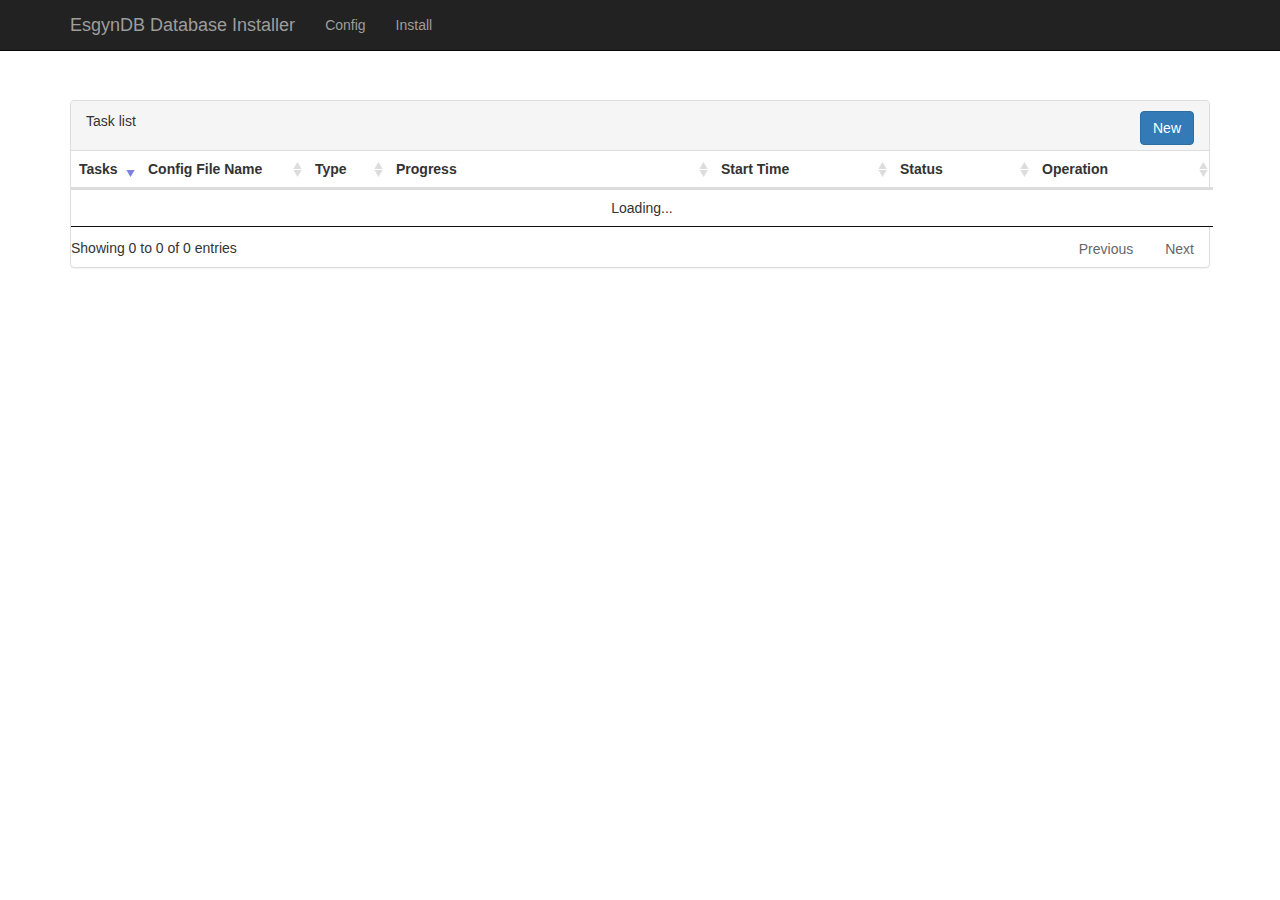
==== InstallerUI/templates/install.html @ bb23a891 "add task-delete function" ====
<!DOCTYPE html>
<html lang="en">

	<head>
		<meta charset="utf-8">
		<title>EsgynDB Database Installer</title>
		<link href="../static/lib/css/jquery.dataTables.min.css" rel="stylesheet">
		<link href="../static/lib/bootstrap/dist/css/bootstrap.css" rel="stylesheet">
		<link href="../static/lib/css/bootstrap-multiselect.css" rel="stylesheet">
                <link href="../static/css/installation.css" rel="stylesheet" />
                <link type="text/css" href="../static/lib/css/font-awesome/css/font-awesome.css" rel="stylesheet" />
                <link rel="shortcut icon" href="{{ url_for('static', filename='favicon.ico') }}">
		<script src="../static/lib/js/jquery.min.js"></script>
		<script src="../static/lib/js/jquery.dataTables.min.js"></script>
		<script src="../static/lib/js/bootstrap.min.js"></script>
		<script src="../static/lib/js/bootstrap-multiselect.js"></script>
		<script src="../static/js/InstallView.js"></script>
		<link href="../static/lib/images/sort_asc.png" rel="stylesheet">
		<link href="../static/lib/images/sort_both.png" rel="stylesheet">
	</head>

	<body>
		<div class="navbar-wrapper">
			<nav class="navbar navbar-inverse  navbar-fixed-top">
				<div class="container">
					<div class="navbar-header">
						<a class="navbar-brand" href="#">EsgynDB Database Installer</a>
					</div>
					<div id="navbar" class="navbar-collapse collapse">
						<ul class="nav navbar-nav">
							<li>
								<a href="/">Config</a>
							</li>
							<li>
								<a href="installPage">Install</a>
							</li>
						</ul>
					</div>
				</div>
			</nav>
			<div class="container">
				<div role="tabpanel" class="tab-pane active" id="list">
					<div class="panel panel-default" style="margin-top:100px">
						<div class="panel-heading" style="height:50px">Task list
							<button type="button" class="btn btn-primary" data-toggle="modal" data-target="#installDialog" style="float:right;margin-left:10px">New</button>
						</div>
						<table id="installTable" class="table table-hover" style="table-layout:fixed"></table>
					</div>
				</div>

				<div id="installDialog" class="modal fade bs-example-modal-md" role="dialog">
					<div class="modal-dialog modal-md">
						<!-- Modal content-->
						<div class="modal-content">
							<div class="modal-header">
								<button type="button" class="close" data-dismiss="modal">&times;</button>
								<h4 class="modal-title">Confiuration Detail</h4></div>
							<div class="modal-body">
								<form class="form-horizontal" id="form">
									<div class="form-group">
										<label for="exampleInputEmail1" class="col-sm-3 control-label" style="padding-left: 0px; padding-right: 0px">Select a config file</label>
										<div class="col-sm-9">
											<select id="selectConfig" name="selectConfig" class="form-control"></select>
										</div>
									</div>
								</form>
								<div class="alert alert-danger alert-dismissible fade in" role="alert" id="myAlert" style="display:none">
									<button type="button" class="close" aria-label="close"></button>Please select a config file</div>
								<div class="alert alert-danger alert-dismissible fade in" role="alert" id="myAlert1" style="display:none">
									<button type="button" class="close" aria-label="close"></button>The cluster is being installed now</div>
							</div>
							<div class="modal-footer" style="height: 90px">
								<input id="installApplyButton" class="submit btn btn-success" type="submit" value="Install">
								<input id="discoverApplyButton" class="submit btn btn-success" type="submit" value="Discover">
								<input id="installResetButton" class="submit btn btn-primary" type="button" value="Reset">
								<button type="button" class="btn btn-primary" data-dismiss="modal">Cancel</button></div>
						</div>
					</div>
				</div>
				<!-- 节点细节modal -->
				<div id="slaveDialog" class="modal fade bs-example-modal-lg" role="dialog">
					<div class="modal-dialog modal-lg">
						<!-- Modal content-->
						<div class="modal-content">
							<div class="modal-header">
								<button type="button" class="close" data-dismiss="modal">&times;</button>
								<div class="slave-detail">
									<h4 class="modal-title">Slave Detail</h4></div>
							</div>
							<div class="modal-body">
								<h3 class="errMsg">Return Message</h3>
								<div id="errMsg" class="well errMsg"></div>
								<h3>Log Content</h3>
								<div id="logContent" class="well"></div>
							</div>
							<div class="modal-footer">
								<button type="button" class="btn btn-primary" data-dismiss="modal">OK</button></div>
						</div>
					</div>
				</div>
				<div id="checkDialog" class="modal fade bs-example-modal-lg" role="dialog">
					<div class="modal-dialog modal-lg">
						<!-- Modal content-->
						<div class="modal-content">
							<div class="modal-header">
								<button type="button" class="close" data-dismiss="modal">&times;</button>
								<h4 class="modal-title check-list">Slave Check</h4>
								<h4 id="hostName" class="modal-title check-detail" style="display:none"></h4>
							</div>
							<div class="modal-body">
								<div class="check-detail">
									<div id="tab">
									</div>
								</div>
							</div>
							<div class="modal-footer">
								<button type="button" class="btn btn-primary check-detail" style="display:none" id="checkShow">
                  <span class="glyphicon glyphicon-arrow-left">BACK</span></button>
								<button type="button" class="btn btn-success" data-dismiss="modal">OK</button></div>
						</div>
					</div>
				</div>
                                <div id="alert" class="modal fade bs-example-modal-sm" role="dialog" style="top:150px">
                                    <div class="modal-dialog modal-sm">
                                        <div class="modal-content">
                                                <div class="modal-header">
                                                        <h4 class="modal-title">Message</h4></div>
                                                <div class="modal-body">The cluster is being installed now</div>
                                                <div class="modal-footer">
                                                        <button type="button" class="btn btn-primary" data-dismiss="modal">OK</button>
                                                </div>
                                        </div>
                                    </div>
                               </div>
                               <div id="del-confirm-modal" class="modal fade bs-example-modal-sm" role="dialog" style="top:150px">
                               <div class="modal-dialog modal-sm">
                                        <div class="modal-content">
                                                <div class="modal-header">
                                                        <h4 class="modal-title">Messages</h4></div>
                                                <div class="modal-body">Are you sure to delete?</div>
                                                <div class="modal-footer">
                                                        <button type="button" class="btn btn-primary" data-dismiss="modal">Cancel</button>
                                                        <a id="delTask" class="btn btn-danger" data-dismiss="modal">OK</a>
                                                </div>
                                        </div>
                                   </div>
                              </div>
			</div>
		</div>
	</body>

</html>
---- InstallerUI/static/css/installation.css ----
.status-btn {
    width: 24px;
    height: 24px;
    padding: 6px 0;
    border-radius: 12px;
    text-align: center;
    font-size: 10px;
    overflow: hidden !important;
}

.btn-circle {
  width: 18px;
  height: 18px;
  padding: 0px 0;
  border-radius: 15px;
  text-align: center;
  font-size: 12px;
  line-height: 1.428571429;
}
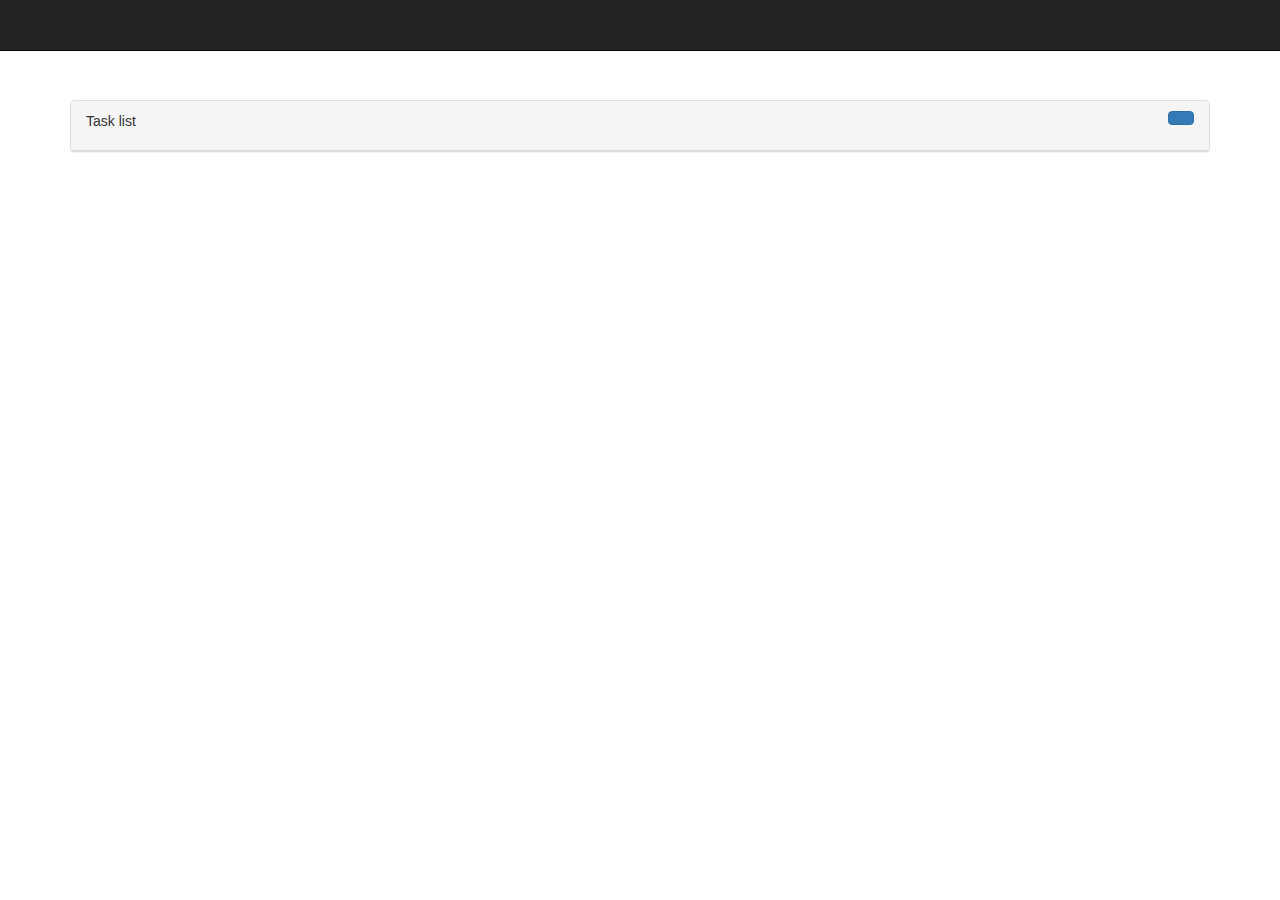
==== commit 7dffe4a8: "localize but not ok" ====
--- a/InstallerUI/templates/install.html
+++ b/InstallerUI/templates/install.html
@@ -7,13 +7,14 @@
 		<link href="../static/lib/css/jquery.dataTables.min.css" rel="stylesheet">
 		<link href="../static/lib/bootstrap/dist/css/bootstrap.css" rel="stylesheet">
 		<link href="../static/lib/css/bootstrap-multiselect.css" rel="stylesheet">
-                <link href="../static/css/installation.css" rel="stylesheet" />
-                <link type="text/css" href="../static/lib/css/font-awesome/css/font-awesome.css" rel="stylesheet" />
-                <link rel="shortcut icon" href="{{ url_for('static', filename='favicon.ico') }}">
+        <link href="../static/css/installation.css" rel="stylesheet" />
+        <link type="text/css" href="../static/lib/css/font-awesome/css/font-awesome.css" rel="stylesheet" />
+        <link rel="shortcut icon" href="{{ url_for('static', filename='favicon.ico') }}">
 		<script src="../static/lib/js/jquery.min.js"></script>
 		<script src="../static/lib/js/jquery.dataTables.min.js"></script>
 		<script src="../static/lib/js/bootstrap.min.js"></script>
 		<script src="../static/lib/js/bootstrap-multiselect.js"></script>
+		<script src="../static/lib/js/jquery.localize.js" ></script>
 		<script src="../static/js/InstallView.js"></script>
 		<link href="../static/lib/images/sort_asc.png" rel="stylesheet">
 		<link href="../static/lib/images/sort_both.png" rel="stylesheet">
@@ -24,15 +25,15 @@
 			<nav class="navbar navbar-inverse  navbar-fixed-top">
 				<div class="container">
 					<div class="navbar-header">
-						<a class="navbar-brand" href="#">EsgynDB Database Installer</a>
+						<a class="navbar-brand" href="#"  data-localize="EsgynDB-Database-Installer"></a>
 					</div>
 					<div id="navbar" class="navbar-collapse collapse">
 						<ul class="nav navbar-nav">
 							<li>
-								<a href="/">Config</a>
+								<a href="/"data-localize="Config"></a>
 							</li>
 							<li>
-								<a href="installPage">Install</a>
+								<a href="installPage" data-localize="Install"></a>
 							</li>
 						</ul>
 					</div>
@@ -42,7 +43,7 @@
 				<div role="tabpanel" class="tab-pane active" id="list">
 					<div class="panel panel-default" style="margin-top:100px">
 						<div class="panel-heading" style="height:50px">Task list
-							<button type="button" class="btn btn-primary" data-toggle="modal" data-target="#installDialog" style="float:right;margin-left:10px">New</button>
+							<button type="button" class="btn btn-primary" data-toggle="modal" data-target="#installDialog" style="float:right;margin-left:10px" data-localize="New"></button>
 						</div>
 						<table id="installTable" class="table table-hover" style="table-layout:fixed"></table>
 					</div>
@@ -54,26 +55,26 @@
 						<div class="modal-content">
 							<div class="modal-header">
 								<button type="button" class="close" data-dismiss="modal">&times;</button>
-								<h4 class="modal-title">Confiuration Detail</h4></div>
+								<h4 class="modal-title" data-localize="Detail-Configurations"></h4></div>
 							<div class="modal-body">
 								<form class="form-horizontal" id="form">
 									<div class="form-group">
-										<label for="exampleInputEmail1" class="col-sm-3 control-label" style="padding-left: 0px; padding-right: 0px">Select a config file</label>
+										<label for="exampleInputEmail1" class="col-sm-3 control-label" style="padding-left: 0px; padding-right: 0px" ></label>
 										<div class="col-sm-9">
 											<select id="selectConfig" name="selectConfig" class="form-control"></select>
 										</div>
 									</div>
 								</form>
 								<div class="alert alert-danger alert-dismissible fade in" role="alert" id="myAlert" style="display:none">
-									<button type="button" class="close" aria-label="close"></button>Please select a config file</div>
+									<button type="button" class="close" aria-label="close"></button><span data-localize="Select-a-config-file"></span></div>
 								<div class="alert alert-danger alert-dismissible fade in" role="alert" id="myAlert1" style="display:none">
-									<button type="button" class="close" aria-label="close"></button>The cluster is being installed now</div>
+									<button type="button" class="close" aria-label="close"></button><span data-localize="The-cluster-is-being-installed-now"></span></div>
 							</div>
 							<div class="modal-footer" style="height: 90px">
-								<input id="installApplyButton" class="submit btn btn-success" type="submit" value="Install">
-								<input id="discoverApplyButton" class="submit btn btn-success" type="submit" value="Discover">
-								<input id="installResetButton" class="submit btn btn-primary" type="button" value="Reset">
-								<button type="button" class="btn btn-primary" data-dismiss="modal">Cancel</button></div>
+								<input id="installApplyButton" class="submit btn btn-success" type="submit" data-localize="Install">
+								<input id="discoverApplyButton" class="submit btn btn-success" type="submit" data-localize="DIscover">
+								<input id="installResetButton" class="submit btn btn-primary" type="button" data-localize="Reset">
+								<button type="button" class="btn btn-primary" data-dismiss="modal" data-localize="Cancel"></button></div>
 						</div>
 					</div>
 				</div>
@@ -85,12 +86,12 @@
 							<div class="modal-header">
 								<button type="button" class="close" data-dismiss="modal">&times;</button>
 								<div class="slave-detail">
-									<h4 class="modal-title">Slave Detail</h4></div>
+									<h4 class="modal-title"><span data-localize="Slave-Detail"></span></h4></div>
 							</div>
 							<div class="modal-body">
-								<h3 class="errMsg">Return Message</h3>
+								<h3 class="errMsg" data-localize="Return-Message"></h3>
 								<div id="errMsg" class="well errMsg"></div>
-								<h3>Log Content</h3>
+								<h3 data-localize="Log-Content"></h3>
 								<div id="logContent" class="well"></div>
 							</div>
 							<div class="modal-footer">
@@ -104,7 +105,7 @@
 						<div class="modal-content">
 							<div class="modal-header">
 								<button type="button" class="close" data-dismiss="modal">&times;</button>
-								<h4 class="modal-title check-list">Slave Check</h4>
+								<h4 class="modal-title check-list" data-localize="Slave-Check"></h4>
 								<h4 id="hostName" class="modal-title check-detail" style="display:none"></h4>
 							</div>
 							<div class="modal-body">
@@ -125,7 +126,7 @@
                                         <div class="modal-content">
                                                 <div class="modal-header">
                                                         <h4 class="modal-title">Message</h4></div>
-                                                <div class="modal-body">The cluster is being installed now</div>
+                                                <div class="modal-body" data-localize="The-cluster-is-being-installed-now"></div>
                                                 <div class="modal-footer">
                                                         <button type="button" class="btn btn-primary" data-dismiss="modal">OK</button>
                                                 </div>
@@ -137,10 +138,10 @@
                                         <div class="modal-content">
                                                 <div class="modal-header">
                                                         <h4 class="modal-title">Messages</h4></div>
-                                                <div class="modal-body">Are you sure to delete?</div>
+                                                <div class="modal-body" data-localize="delete-confirm"></div>
                                                 <div class="modal-footer">
-                                                        <button type="button" class="btn btn-primary" data-dismiss="modal">Cancel</button>
-                                                        <a id="delTask" class="btn btn-danger" data-dismiss="modal">OK</a>
+                                                        <button type="button" class="btn btn-primary" data-dismiss="modal" data-localize="Cancel"></button>
+                                                        <a id="delTask" class="btn btn-danger" data-dismiss="modal" data-localize="OK"></a>
                                                 </div>
                                         </div>
                                    </div>
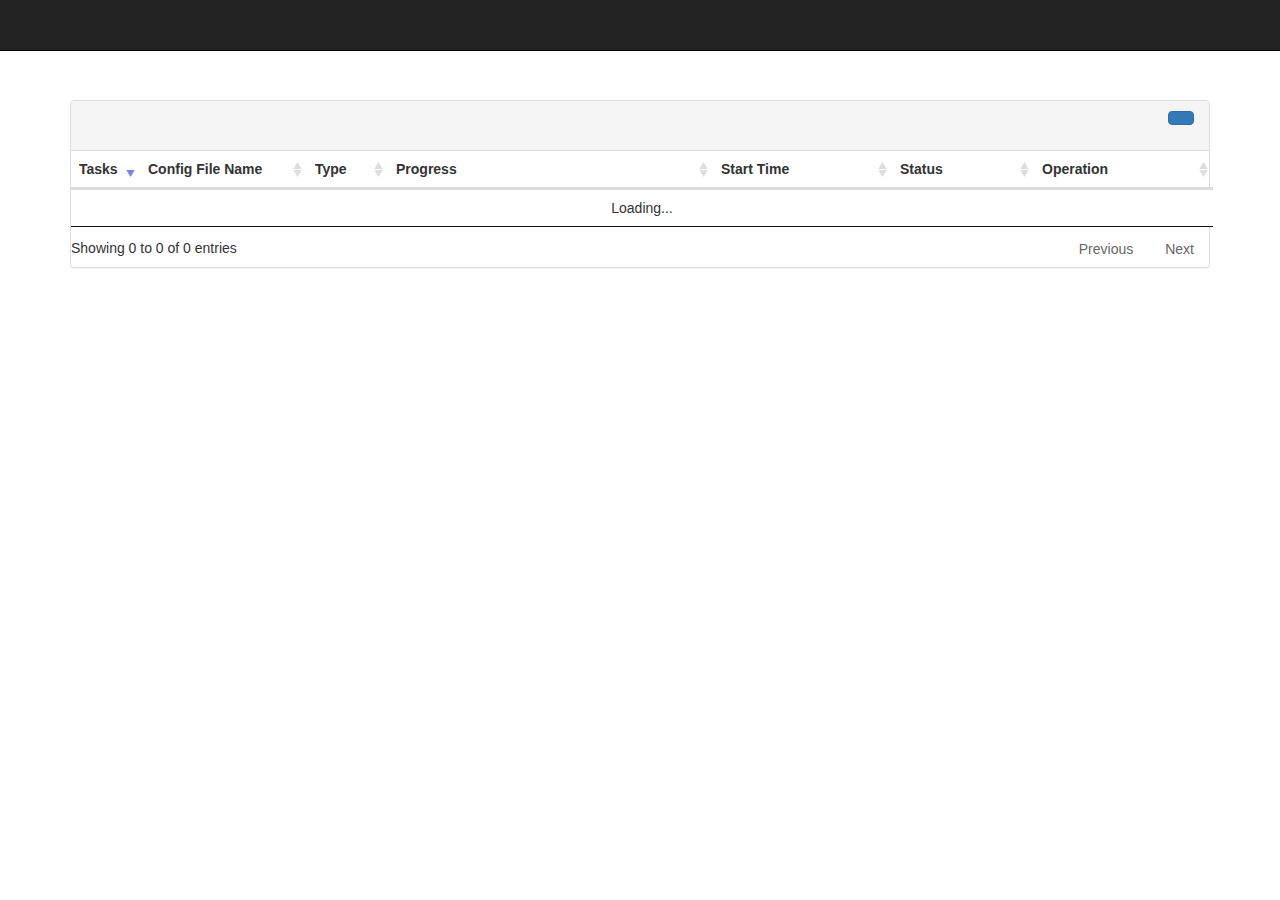
==== commit 27368676: "install.html add localize" ====
--- a/InstallerUI/templates/install.html
+++ b/InstallerUI/templates/install.html
@@ -42,7 +42,7 @@
 			<div class="container">
 				<div role="tabpanel" class="tab-pane active" id="list">
 					<div class="panel panel-default" style="margin-top:100px">
-						<div class="panel-heading" style="height:50px">Task list
+						<div class="panel-heading" style="height:50px" ><span data-localize="Task-list"></span>
 							<button type="button" class="btn btn-primary" data-toggle="modal" data-target="#installDialog" style="float:right;margin-left:10px" data-localize="New"></button>
 						</div>
 						<table id="installTable" class="table table-hover" style="table-layout:fixed"></table>
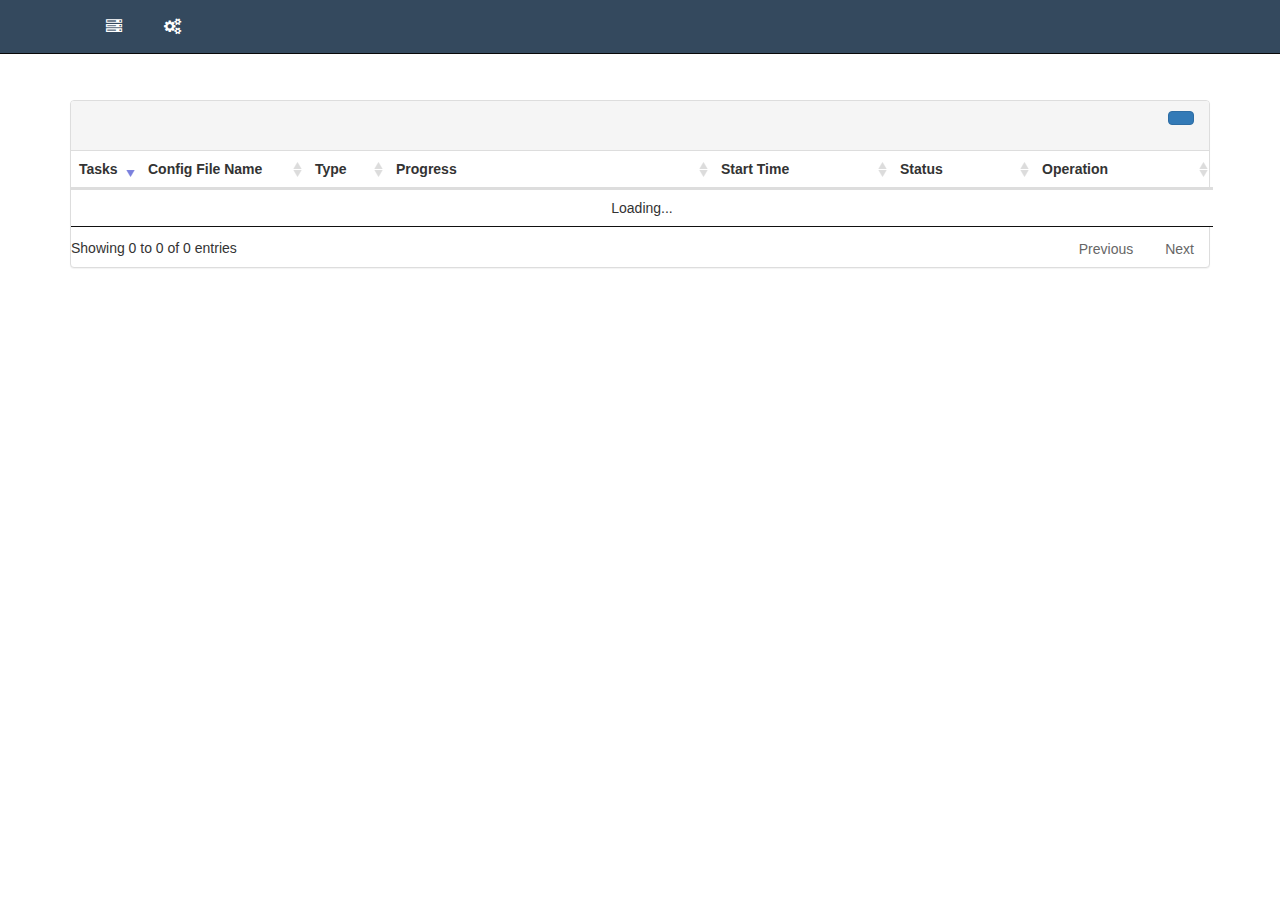
==== commit 5e76ab70: "add icon" ====
--- a/InstallerUI/templates/install.html
+++ b/InstallerUI/templates/install.html
@@ -30,10 +30,10 @@
 					<div id="navbar" class="navbar-collapse collapse">
 						<ul class="nav navbar-nav">
 							<li>
-								<a href="/"data-localize="Config"></a>
+								<a href="/"><i class="fa fa-server" aria-hidden="true"></i><span data-localize="Config"></span></a>
 							</li>
 							<li>
-								<a href="installPage" data-localize="Install"></a>
+								<a href="installPage"><i class="fa fa-cogs"></i><span data-localize="Install"></a>
 							</li>
 						</ul>
 					</div>
@@ -72,7 +72,7 @@
 							</div>
 							<div class="modal-footer" style="height: 90px">
 								<input id="installApplyButton" class="submit btn btn-success" type="submit" data-localize="Install">
-								<input id="discoverApplyButton" class="submit btn btn-success" type="submit" data-localize="DIscover">
+								<input id="discoverApplyButton" class="submit btn btn-success" type="submit" data-localize="Discover">
 								<input id="installResetButton" class="submit btn btn-primary" type="button" data-localize="Reset">
 								<button type="button" class="btn btn-primary" data-dismiss="modal" data-localize="Cancel"></button></div>
 						</div>
@@ -95,29 +95,7 @@
 								<div id="logContent" class="well"></div>
 							</div>
 							<div class="modal-footer">
-								<button type="button" class="btn btn-primary" data-dismiss="modal">OK</button></div>
-						</div>
-					</div>
-				</div>
-				<div id="checkDialog" class="modal fade bs-example-modal-lg" role="dialog">
-					<div class="modal-dialog modal-lg">
-						<!-- Modal content-->
-						<div class="modal-content">
-							<div class="modal-header">
-								<button type="button" class="close" data-dismiss="modal">&times;</button>
-								<h4 class="modal-title check-list" data-localize="Slave-Check"></h4>
-								<h4 id="hostName" class="modal-title check-detail" style="display:none"></h4>
-							</div>
-							<div class="modal-body">
-								<div class="check-detail">
-									<div id="tab">
-									</div>
-								</div>
-							</div>
-							<div class="modal-footer">
-								<button type="button" class="btn btn-primary check-detail" style="display:none" id="checkShow">
-                  <span class="glyphicon glyphicon-arrow-left">BACK</span></button>
-								<button type="button" class="btn btn-success" data-dismiss="modal">OK</button></div>
+								<button type="button" class="btn btn-primary" data-dismiss="modal" data-localize="OK"></button></div>
 						</div>
 					</div>
 				</div>
--- a/InstallerUI/static/css/installation.css
+++ b/InstallerUI/static/css/installation.css
@@ -17,3 +17,72 @@
   font-size: 12px;
   line-height: 1.428571429;
 }
+.navbar-nav {
+  margin: 0;
+}
+.navbar-nav > li > a {
+  font-size: 16px;
+  padding: 15px 21px;
+  line-height: 23px;
+  font-weight: 700;
+}
+.navbar-nav > li > a:hover,
+.navbar-nav > li > a:focus,
+.navbar-nav .open > a:focus,
+.navbar-nav .open > a:hover {
+  background-color: transparent;
+}
+.navbar-nav [class^="fui-"] {
+  line-height: 20px;
+  position: relative;
+  top: 1px;
+}
+.navbar-nav > li > .dropdown-menu {
+  min-width: 100%;
+  margin-top: 9px;
+  border-radius: 4px;
+}
+@media (max-width: 767px) {
+  .navbar-nav > li.open > .dropdown-menu {
+    margin-top: 0 !important;
+  }
+}
+.navbar-fixed-bottom .navbar-nav > li > .dropdown-menu {
+  border-bottom-right-radius: 4px;
+  border-bottom-left-radius: 4px;
+}
+.navbar-nav > .open > .dropdown-toggle,
+.navbar-nav > .open > .dropdown-toggle:focus,
+.navbar-nav > .open > .dropdown-toggle:hover {
+  background-color: transparent;
+}
+.navbar-inverse {
+  background-color: #34495e;
+}
+.navbar-inverse .navbar-brand {
+  color: #ffffff;
+}
+.navbar-inverse .navbar-brand:hover,
+.navbar-inverse .navbar-brand:focus {
+  color: #1abc9c;
+  background-color: transparent;
+}
+.navbar-inverse .navbar-toggle:before {
+  color: #ffffff;
+}
+.navbar-inverse .navbar-toggle:hover,
+.navbar-inverse .navbar-toggle:focus {
+  background-color: transparent;
+}
+.navbar-inverse .navbar-toggle:hover:before,
+.navbar-inverse .navbar-toggle:focus:before {
+  color: #1abc9c;
+}
+.navbar-inverse .navbar-nav > li > a {
+  color: #ffffff;
+}
+.navbar-inverse .navbar-nav > li > a:hover,
+.navbar-inverse .navbar-nav > li > a:focus {
+  color: #1abc9c;
+  background-color: transparent;
+}
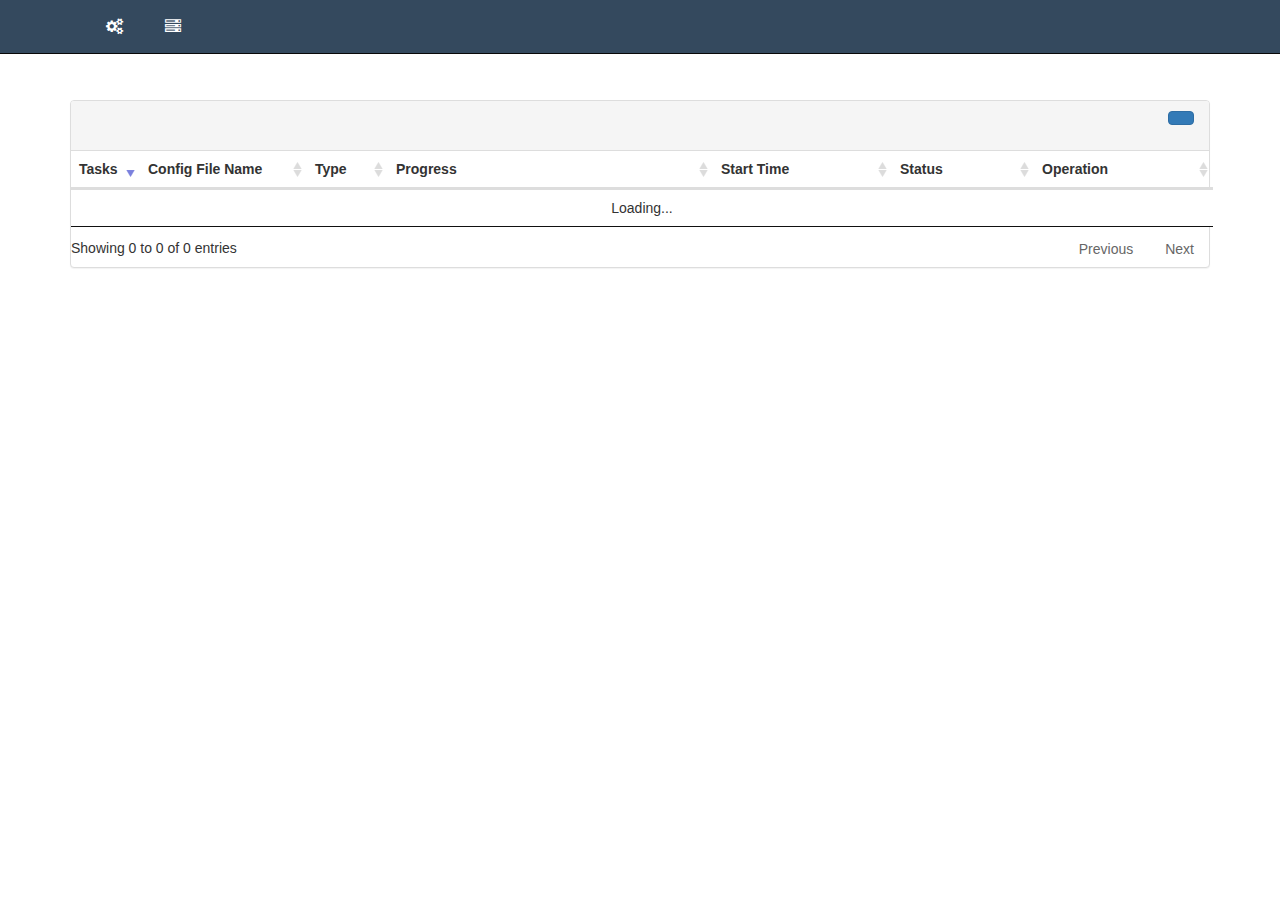
==== commit c529029b: "update 0513, add start/stop" ====
--- a/InstallerUI/templates/install.html
+++ b/InstallerUI/templates/install.html
@@ -30,10 +30,10 @@
 					<div id="navbar" class="navbar-collapse collapse">
 						<ul class="nav navbar-nav">
 							<li>
-								<a href="/"><i class="fa fa-server" aria-hidden="true"></i><span data-localize="Config"></span></a>
+								<a href="/"><i class="fa fa-cogs" aria-hidden="true"></i>  <span data-localize="Config"></span></a>
 							</li>
 							<li>
-								<a href="installPage"><i class="fa fa-cogs"></i><span data-localize="Install"></a>
+								<a href="installPage"><i class="fa fa-server"></i>  <span data-localize="Install"></a>
 							</li>
 						</ul>
 					</div>
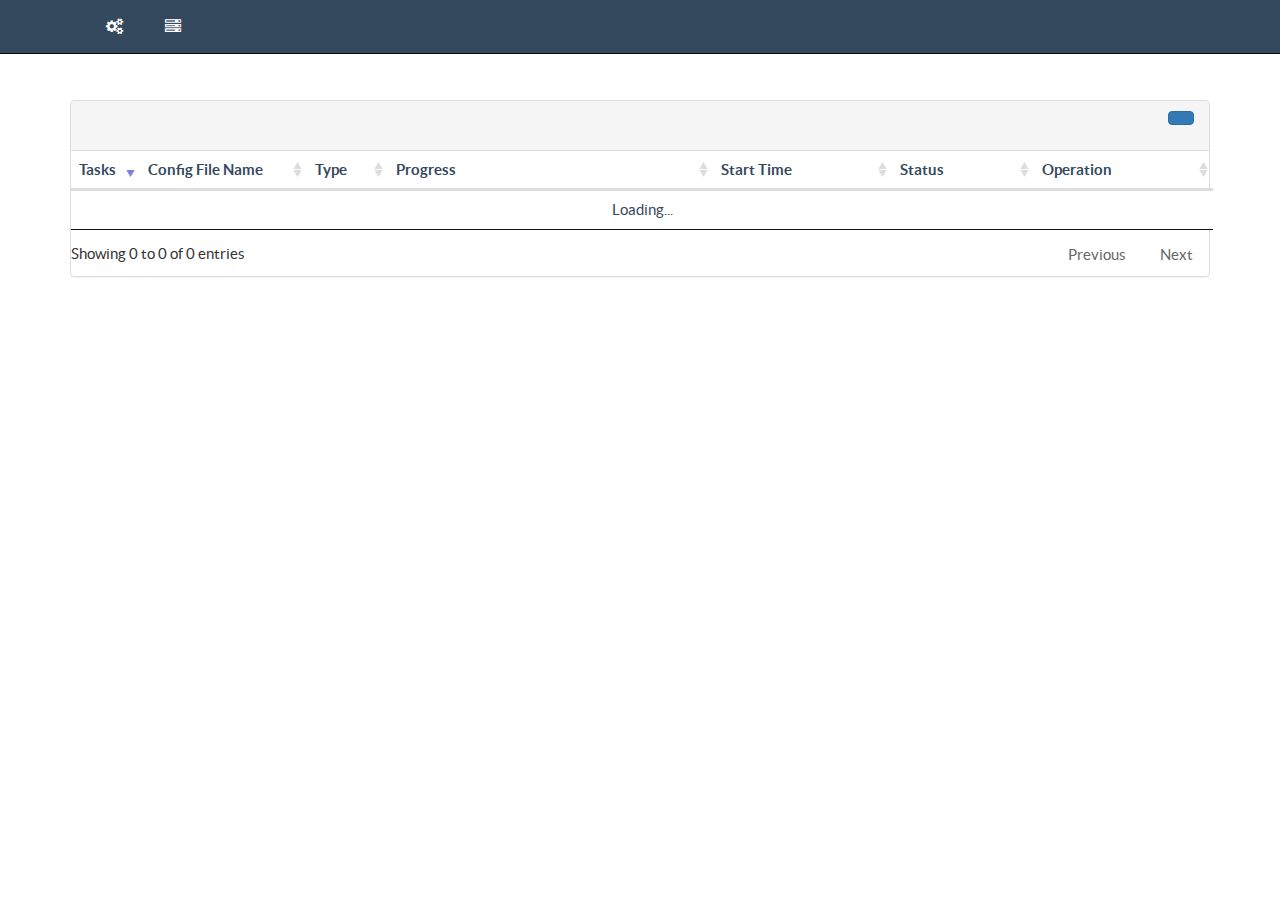
==== commit 0c529a5c: "update 0515" ====
--- a/InstallerUI/templates/install.html
+++ b/InstallerUI/templates/install.html
@@ -95,6 +95,28 @@
 								<div id="logContent" class="well"></div>
 							</div>
 							<div class="modal-footer">
+                               <button type="button" class="btn btn-primary" data-dismiss="modal">OK</button></div>
+                       </div>
+                   </div>
+               </div>
+               <div id="checkDialog" class="modal fade bs-example-modal-lg" role="dialog">
+                   <div class="modal-dialog modal-lg">
+                       <!-- Modal content-->
+                       <div class="modal-content">
+                           <div class="modal-header">
+                               <button type="button" class="close" data-dismiss="modal">&times;</button>
+                               <h4 class="modal-title check-list" data-localize="Slave-Check"></h4>
+                               <h4 id="hostName" class="modal-title check-detail" style="display:none"></h4>
+                           </div>
+                           <div class="modal-body">
+                               <div class="check-detail">
+                                   <div id="tab">
+                                   </div>
+                               </div>
+                           </div>
+                           <div class="modal-footer">
+                               <button type="button" class="btn btn-primary check-detail" style="display:none" id="checkShow">
+                  <span class="glyphicon glyphicon-arrow-left">BACK</span></button>
 								<button type="button" class="btn btn-primary" data-dismiss="modal" data-localize="OK"></button></div>
 						</div>
 					</div>
--- a/InstallerUI/static/css/installation.css
+++ b/InstallerUI/static/css/installation.css
@@ -1,3 +1,53 @@
+@font-face {
+  font-family: 'Lato';
+  src: url('../lib/fonts/lato/lato-black.eot');
+  src: url('../lib/fonts/lato/lato-black.eot?#iefix') format('embedded-opentype'), url('../lib/fonts/lato/lato-black.woff') format('woff'), url('../lib/fonts/lato/lato-black.ttf') format('truetype'), url('../lib/fonts/lato/lato-black.svg#latoblack') format('svg');
+  font-weight: 900;
+  font-style: normal;
+}
+@font-face {
+  font-family: 'Lato';
+  src: url('../lib/fonts/lato/lato-bold.eot');
+  src: url('../lib/fonts/lato/lato-bold.eot?#iefix') format('embedded-opentype'), url('../lib/fonts/lato/lato-bold.woff') format('woff'), url('../lib/fonts/lato/lato-bold.ttf') format('truetype'), url('../lib/fonts/lato/lato-bold.svg#latobold') format('svg');
+  font-weight: bold;
+  font-style: normal;
+}
+@font-face {
+  font-family: 'Lato';
+  src: url('../lib/fonts/lato/lato-bolditalic.eot');
+  src: url('../lib/fonts/lato/lato-bolditalic.eot?#iefix') format('embedded-opentype'), url('../lib/fonts/lato/lato-bolditalic.woff') format('woff'), url('../lib/fonts/lato/lato-bolditalic.ttf') format('truetype'), url('../lib/fonts/lato/lato-bolditalic.svg#latobold-italic') format('svg');
+  font-weight: bold;
+  font-style: italic;
+}
+@font-face {
+  font-family: 'Lato';
+  src: url('../lib/fonts/lato/lato-italic.eot');
+  src: url('../lib/fonts/lato/lato-italic.eot?#iefix') format('embedded-opentype'), url('../lib/fonts/lato/lato-italic.woff') format('woff'), url('../lib/fonts/lato/lato-italic.ttf') format('truetype'), url('../lib/fonts/lato/lato-italic.svg#latoitalic') format('svg');
+  font-weight: normal;
+  font-style: italic;
+}
+@font-face {
+  font-family: 'Lato';
+  src: url('../lib/fonts/lato/lato-light.eot');
+  src: url('../lib/fonts/lato/lato-light.eot?#iefix') format('embedded-opentype'), url('../lib/fonts/lato/lato-light.woff') format('woff'), url('../lib/fonts/lato/lato-light.ttf') format('truetype'), url('../lib/fonts/lato/lato-light.svg#latolight') format('svg');
+  font-weight: 300;
+  font-style: normal;
+}
+@font-face {
+  font-family: 'Lato';
+  src: url('../lib/fonts/lato/lato-regular.eot');
+  src: url('../lib/fonts/lato/lato-regular.eot?#iefix') format('embedded-opentype'), url('../lib/fonts/lato/lato-regular.woff') format('woff'), url('../lib/fonts/lato/lato-regular.ttf') format('truetype'), url('../lib/fonts/lato/lato-regular.svg#latoregular') format('svg');
+  font-weight: normal;
+  font-style: normal;
+}
+body,button, input, select, textarea,h1 ,h2, h3, h4, h5, h6 {
+    font-family: "Lato", Tahoma, Helvetica, Arial, sans-serif;
+    font-size: 15px;
+    line-height: 1.72222;
+    color: #34495e;
+    background-color: #ffffff;
+}
+
 .status-btn {
     width: 24px;
     height: 24px;
